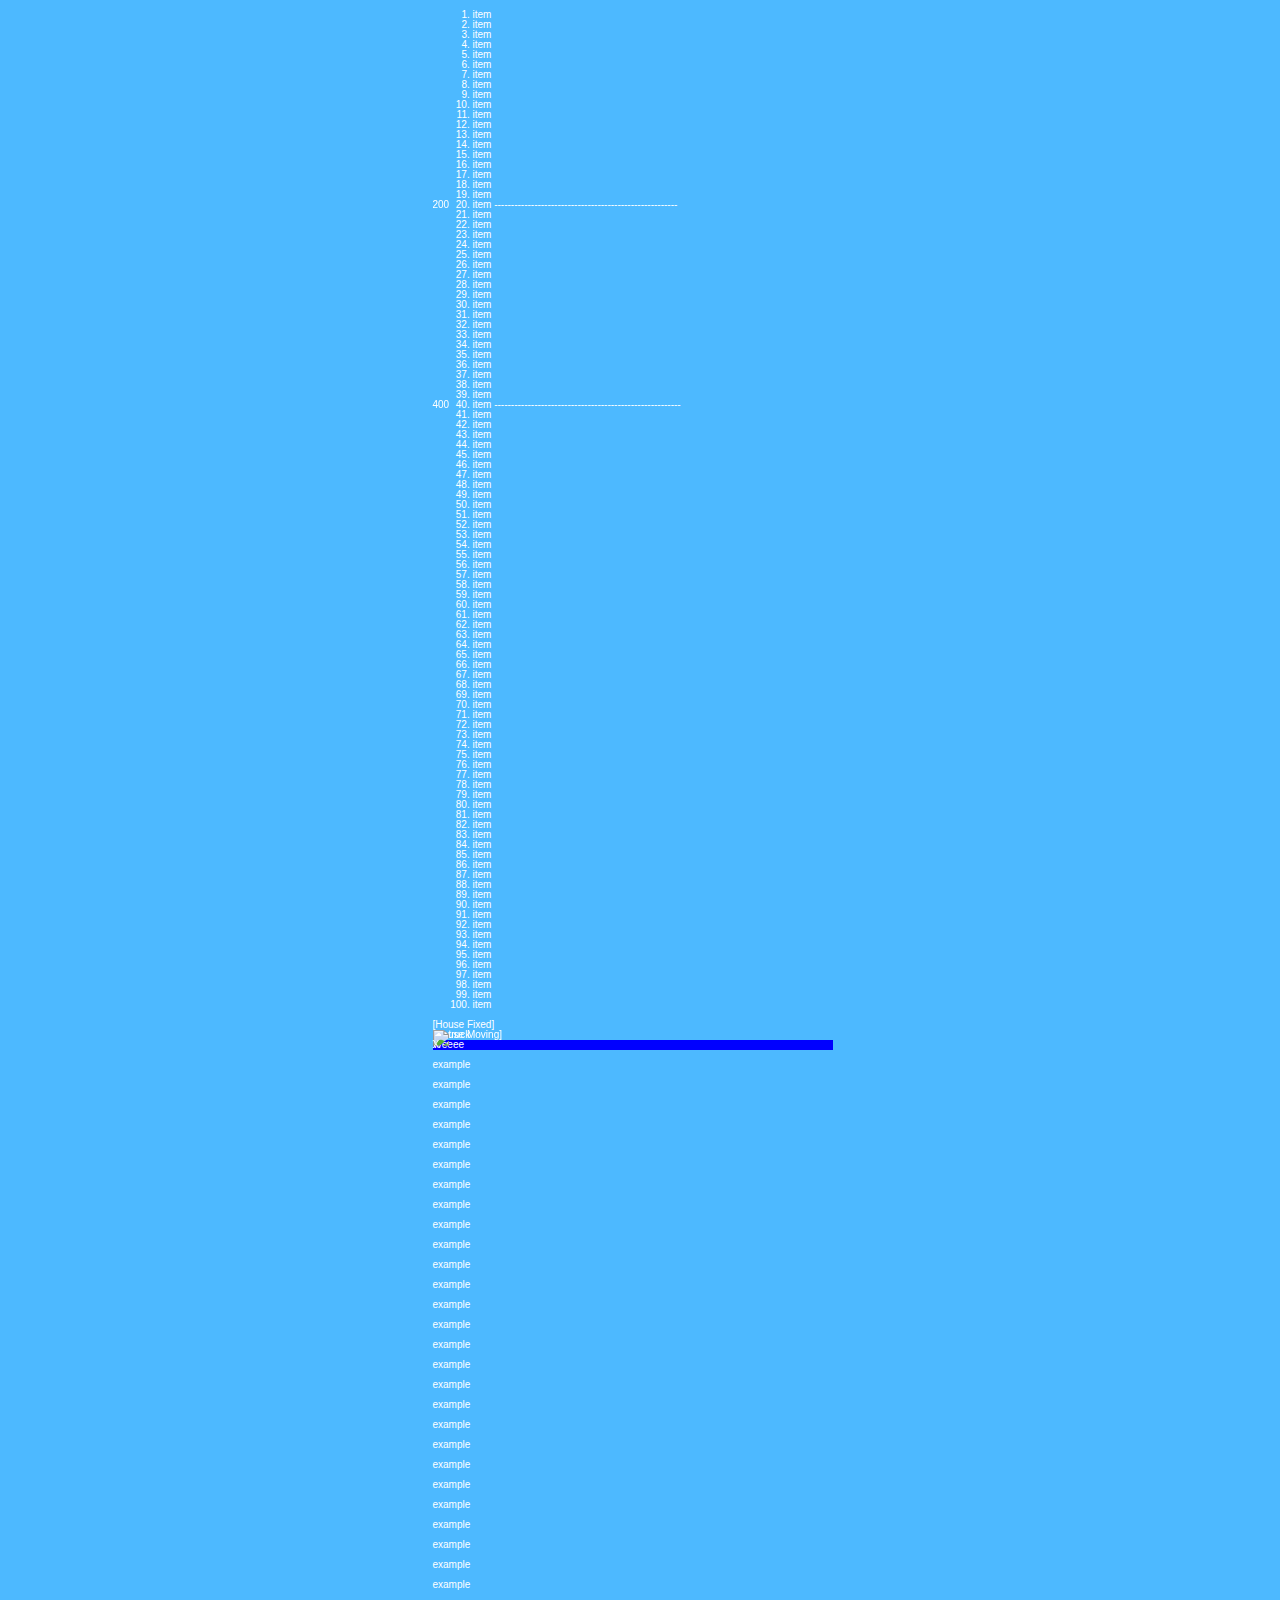
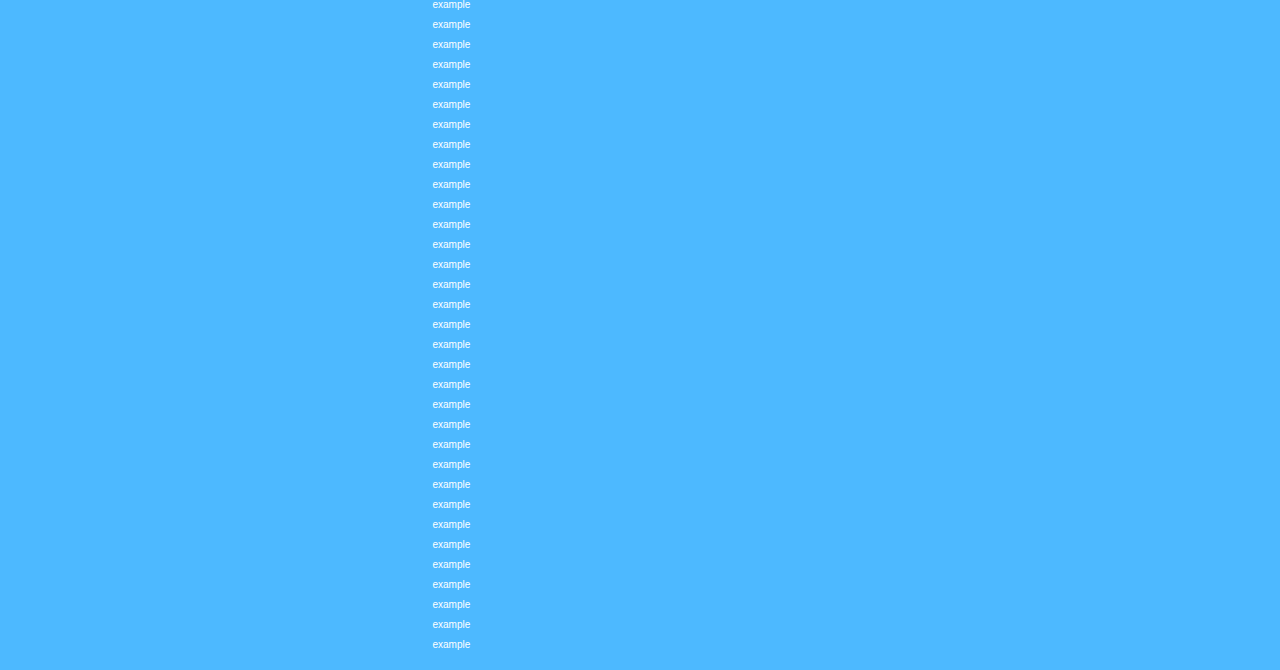
==== animation.html @ e0e54471 "Initial Commit" ====
<!DOCTYPE html>
<html lang="en">
<head>
  <meta charset="UTF-8">
  <link rel="stylesheet" href="assets/stylesheets/normalize.css">
  <link rel="stylesheet" href="assets/stylesheets/master.css">
  <link rel="stylesheet" href="assets/stylesheets/keyframes.css" data-skrollr-stylesheet >
  <title>Animation test</title>
</head>
<body>
  <div id="skrollr-body">
    <ol>
      <li>item</li>
      <li>item</li>
      <li>item</li>
      <li>item</li>
      <li>item</li>
      <li>item</li>
      <li>item</li>
      <li>item</li>
      <li>item</li>
      <li>item</li>
      <li>item</li>
      <li>item</li>
      <li>item</li>
      <li>item</li>
      <li>item</li>
      <li>item</li>
      <li>item</li>
      <li>item</li>
      <li>item</li>
      <li>item -------------------------------------------------------</li>
      <li>item</li>
      <li>item</li>
      <li>item</li>
      <li>item</li>
      <li>item</li>
      <li>item</li>
      <li>item</li>
      <li>item</li>
      <li>item</li>
      <li>item</li>
      <li>item</li>
      <li>item</li>
      <li>item</li>
      <li>item</li>
      <li>item</li>
      <li>item</li>
      <li>item</li>
      <li>item</li>
      <li>item</li>
      <li>item --------------------------------------------------------</li>
      <li>item</li>
      <li>item</li>
      <li>item</li>
      <li>item</li>
      <li>item</li>
      <li>item</li>
      <li>item</li>
      <li>item</li>
      <li>item</li>
      <li>item</li>
      <li>item</li>
      <li>item</li>
      <li>item</li>
      <li>item</li>
      <li>item</li>
      <li>item</li>
      <li>item</li>
      <li>item</li>
      <li>item</li>
      <li>item</li>
      <li>item</li>
      <li>item</li>
      <li>item</li>
      <li>item</li>
      <li>item</li>
      <li>item</li>
      <li>item</li>
      <li>item</li>
      <li>item</li>
      <li>item</li>
      <li>item</li>
      <li>item</li>
      <li>item</li>
      <li>item</li>
      <li>item</li>
      <li>item</li>
      <li>item</li>
      <li>item</li>
      <li>item</li>
      <li>item</li>
      <li>item</li>
      <li>item</li>
      <li>item</li>
      <li>item</li>
      <li>item</li>
      <li>item</li>
      <li>item</li>
      <li>item</li>
      <li>item</li>
      <li>item</li>
      <li>item</li>
      <li>item</li>
      <li>item</li>
      <li>item</li>
      <li>item</li>
      <li>item</li>
      <li>item</li>
      <li>item</li>
      <li>item</li>
      <li>item</li>
    </ol>
    <div id="cat">200</div>
    <div id="dog">400</div>
    <div id="house-fixed"> [House Fixed]</div>
    <div id="house-moving">[House Moving]</div>
    <div id="truck"><img src="assets/images/truck.png" alt="truck"></div>
    <div id="bird">
      <p>X</p>
    </div>
    <div data-0="background-color:rgb(0,0,255);" data-500="background-color:rgb(255,0,255);">
      <p>Weeee</p>
    </div>
    <p>example</p>
    <p>example</p>
    <p>example</p>
    <p>example</p>
    <p>example</p>
    <p>example</p>
    <p>example</p>
    <p>example</p>
    <p>example</p>
    <p>example</p>
    <p>example</p>
    <p>example</p>
    <p>example</p>
    <p>example</p>
    <p>example</p>
    <p>example</p>
    <p>example</p>
    <p>example</p>
    <p>example</p>
    <p>example</p>
    <p>example</p>
    <p>example</p>
    <p>example</p>
    <p>example</p>
    <p>example</p>
    <p>example</p>
    <p>example</p>
    <p>example</p>
    <p>example</p>
    <p>example</p>
    <p>example</p>
    <p>example</p>
    <p>example</p>
    <p>example</p>
    <p>example</p>
    <p>example</p>
    <p>example</p>
    <p>example</p>
    <p>example</p>
    <p>example</p>
    <p>example</p>
    <p>example</p>
    <p>example</p>
    <p>example</p>
    <p>example</p>
    <p>example</p>
    <p>example</p>
    <p>example</p>
    <p>example</p>
    <p>example</p>
    <p>example</p>
    <p>example</p>
    <p>example</p>
    <p>example</p>
    <p>example</p>
    <p>example</p>
    <p>example</p>
    <p>example</p>
    <p>example</p>
    <p>example</p>
  </div>
  <script type="text/javascript" src="assets/javascripts/skrollr.stylesheets.js"></script>
  <script type="text/javascript" src="assets/javascripts/skrollr.js"></script>
  <script type="text/javascript">
  var s = skrollr.init();
  </script>
</body>
</html>
---- assets/stylesheets/master.css ----
.hero{
  height: 20rem;
}

.hero > h1{
  font-size: 400%;
  padding-top:10rem;
  text-align: center;
  line-height: 100%;
}

body{
  font-size: 100%;
  margin: auto;
  max-width: 40em;
  padding-left: 1.5em;
  padding-right: 3em;
  background-color: #4DB9FF;
  color: white;
  line-height: 150%;
}

main{

}

body > header > h1 {
  font-size: 350%;
  text-align: center;
  padding-top: 5rem;
  padding-bottom: 3rem;
}

h1, h2{
  font-family:"FatFrank", sans-serif;
}

h2{
  letter-spacing: .06rem;
}

section{
  padding-top: 1rem;
}

a {
  color: inherit;
}

a:visited {
  color: inherit;
}

h1, h2, h3 {
}

.lead::first-letter {
  font-size: 250%;
  float: left;
  padding-top: 0.4rem;
  padding-right: .3rem;
  font-weight: bold;
}

footer{
  font-style: italic;
}

@media screen and (min-width: 1400px) {
  body{
    font-size: 120%;
  }
}
---- assets/stylesheets/keyframes.css ----
/* Skrollr Keyframe animations go here */

body{
  font-size: 10px;
  line-height: 10px;
}

#cat{
  position: fixed;
  top: 200px;
  left 0;
}

#dog{
  position: fixed;
  top: 400px;
  left 0;
}

#bird{
  position: absolute;
  -skrollr-animation-name: bird01;
}

#house-moving{
  position: absolute;
  -skrollr-animation-name: house01;
}

#truck{
  position: absolute;
  -skrollr-animation-name: truck01;
}


@-skrollr-keyframes bird01 {
  /*Keyframe Presentation*/
    0  { padding-left: 0px;}
  200  { padding-left: 300px; padding-top: 0px;}
  400  {                      padding-top: 400px;}
  800  { padding-left: 600px;}
}

@-skrollr-keyframes house01 {
  200  { margin-top:    0px;}
  400  { margin-top: -300px;}

}


@-skrollr-keyframes truck01 {
  200  { margin-top:    0px;}
  400  { margin-top: -300px;}

}
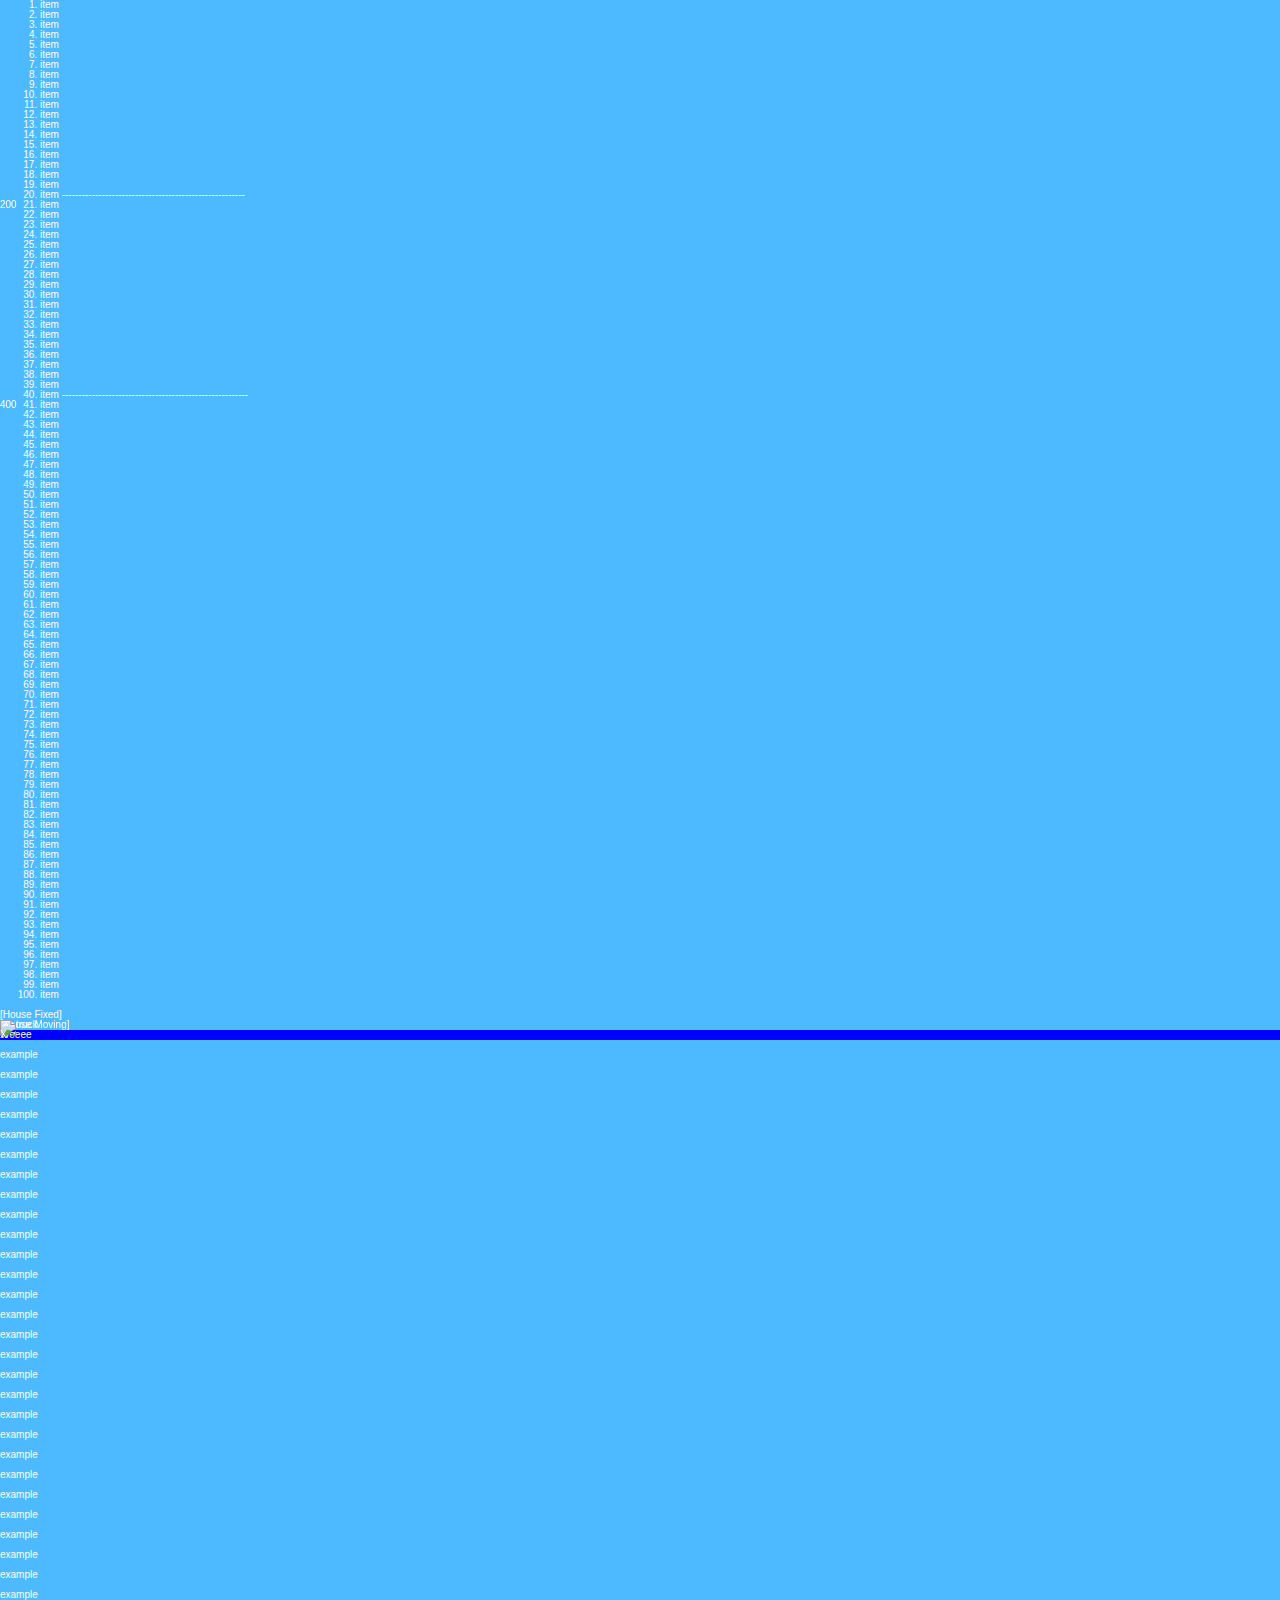
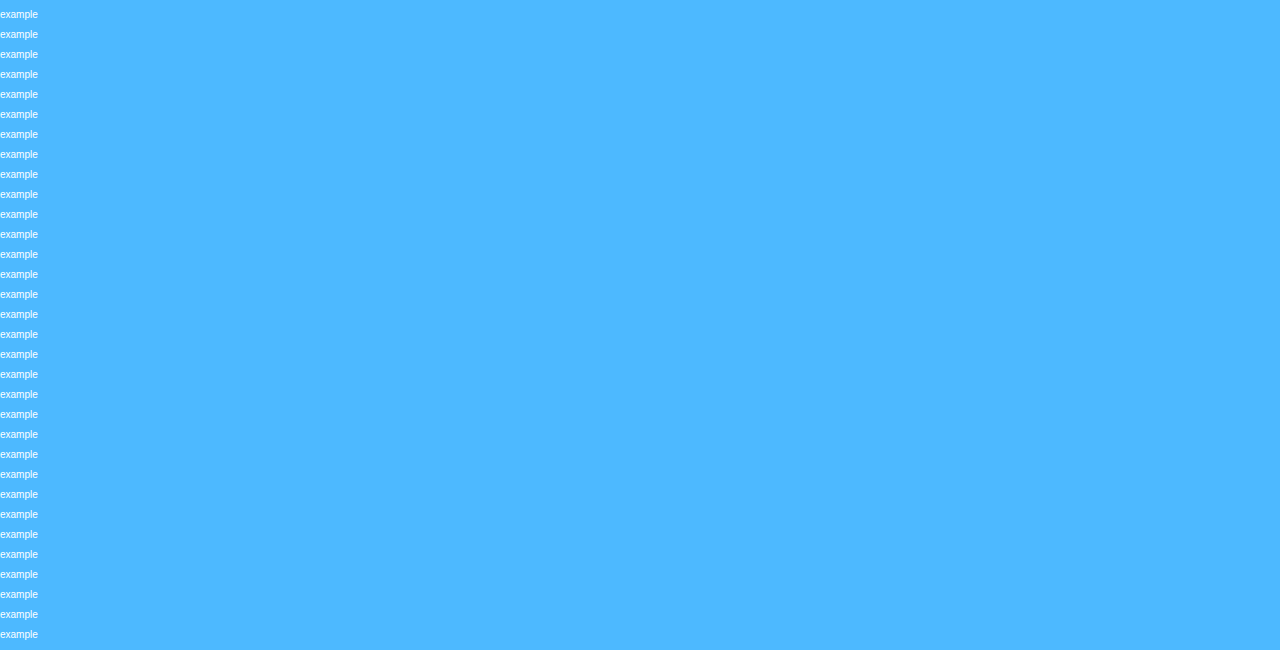
==== commit fa62383a: "Added viewport tags" ====
--- a/animation.html
+++ b/animation.html
@@ -2,6 +2,7 @@
 <html lang="en">
 <head>
   <meta charset="UTF-8">
+  <meta name="viewport" content="initial-scale=1">
   <link rel="stylesheet" href="assets/stylesheets/normalize.css">
   <link rel="stylesheet" href="assets/stylesheets/master.css">
   <link rel="stylesheet" href="assets/stylesheets/keyframes.css" data-skrollr-stylesheet >
--- a/assets/stylesheets/master.css
+++ b/assets/stylesheets/master.css
@@ -1,23 +1,122 @@
+/* purple: #9013FE */
+/* blue: #4DB9FF */
+/*Green: #64C236*/
+
+body{
+  font-family: "Proxima Nova", sans-serif;
+  font-weight: 400;
+  font-size: 16pt;
+  background-color: #4DB9FF;
+  color: white;
+}
+
+.apple-base{
+  background-image: url("../images/apple.png");
+  background-repeat: no-repeat;
+  background-position: top right;
+  background-size: 60%;
+  padding-top: 2.8rem;
+  padding-right: .6rem;
+}
+
 .hero{
-  height: 20rem;
+  height: 18rem;
+  background-color: #9013FE;
+  position: relative;
+}
+
+.hero img{
+  top:0;
+  right:0;
+  height: 30%;
+  padding-left: 60%;
 }
 
 .hero > h1{
-  font-size: 400%;
-  padding-top:10rem;
+  font-size: 500%;
+  margin-top: 0;
+  padding-top:4rem;
+  text-align: center;
+  line-height: 70%;
+  padding-bottom: 0;
+  margin-bottom: 0;
+}
+
+.hero > h2{
+  margin-top: 0.5rem;
+  padding-top: 0;
+  font-size: 80%;
   text-align: center;
   line-height: 100%;
-}
-
-body{
-  font-size: 100%;
+  color: #4DB9FF;
+}
+
+.twitter-timeline{
+  width: 30rem;
+  color: #4DB9FF;
+}
+
+.comic{
+  max-width: 28rem;
+  padding-top: 6rem;
+  margin-left: 3rem;
+  margin-right: 3rem;
   margin: auto;
-  max-width: 40em;
-  padding-left: 1.5em;
-  padding-right: 3em;
-  background-color: #4DB9FF;
-  color: white;
-  line-height: 150%;
+}
+
+.comic img{
+  height: 6rem;
+  display: inline;
+}
+
+.comic p{
+  font-family: "Classic Comic", sans-serif;
+  font-size: 66.67%;
+  color: black;
+  background-color: white;
+  padding: 0.5rem;
+  line-height: 100%;
+  margin-left: 6rem;
+  margin-right: 3rem;
+  margin-bottom: 4rem;
+  border-color: black;
+  border-style: solid;
+  border-width: 0.2rem;
+  width: 14rem;
+
+  border-radius: 1.5rem;
+  border-color: black;
+}
+
+/*.comic p:after {
+   content: "";
+   top: 20px;
+   left: 100%;
+   border-left-color: inherit;
+
+   border-top: 20px solid transparent;
+   border-bottom: 20px solid transparent;
+
+   border-left: 80px solid green;
+}*/
+
+.girl{
+  float: left;
+}
+
+.boy{
+  float: right;
+}
+
+.talk{
+
+}
+
+iframe{
+  height: 17.82rem;   /* .575 */
+  width: 31rem;
+  /*width: "500";
+  height: "281";*/
 }
 
 main{
@@ -33,17 +132,24 @@
 
 h1, h2{
   font-family:"FatFrank", sans-serif;
+  letter-spacing: .1rem;
+  line-height: 3rem;
 }
 
 h2{
-  letter-spacing: .06rem;
+  line-height: 100%;
 }
 
 section{
+  max-width: 40em;
   padding-top: 1rem;
-}
-
-a {
+  padding-left: 1.5em;
+  padding-right: 3em;
+  line-height: 150%;
+  margin: auto;
+}
+
+a{
   color: inherit;
 }
 
@@ -51,18 +157,75 @@
   color: inherit;
 }
 
-h1, h2, h3 {
+ol{
+  margin-top: 0;
+  padding-top: 0;
 }
 
 .lead::first-letter {
   font-size: 250%;
   float: left;
   padding-top: 0.4rem;
-  padding-right: .3rem;
+  padding-right: 0.3rem;
   font-weight: bold;
 }
 
+.listlead{
+  margin-bottom: 0;
+}
+
+.grass{
+  background-image: url(../images/grass.png);
+  background-position: top;
+  height: 10rem;
+
+}
+
+.grass-dirt{
+  height: 50rem;
+  background: linear-gradient(#64C236, #1D0500);
+}
+
+.dirt{
+  height: 60rem;
+  /*background-color: #A9823D;*/
+}
+
+.dirt-earth{
+  height: 60rem;
+  /*background: linear-gradient(#A9823D, black);*/
+  background: linear-gradient(#64C236, #1D0500);
+
+}
+
+#needed{
+  color: white;
+  background-color: #64C236;
+}
+
+#help{
+  color: white;
+  background-color: #A9823D;
+}
+
+#secrets{
+  color: white;
+  background-color: #1D0500;
+}
+
+#separation{
+  color: white;
+  background-color: #1D0500;
+}
+#addiction{
+  color: white;
+  background-color: #1D0500;
+}
+
 footer{
+  margin: 0;
+  color: white;
+  background-color: #1D0500;
   font-style: italic;
 }
 
